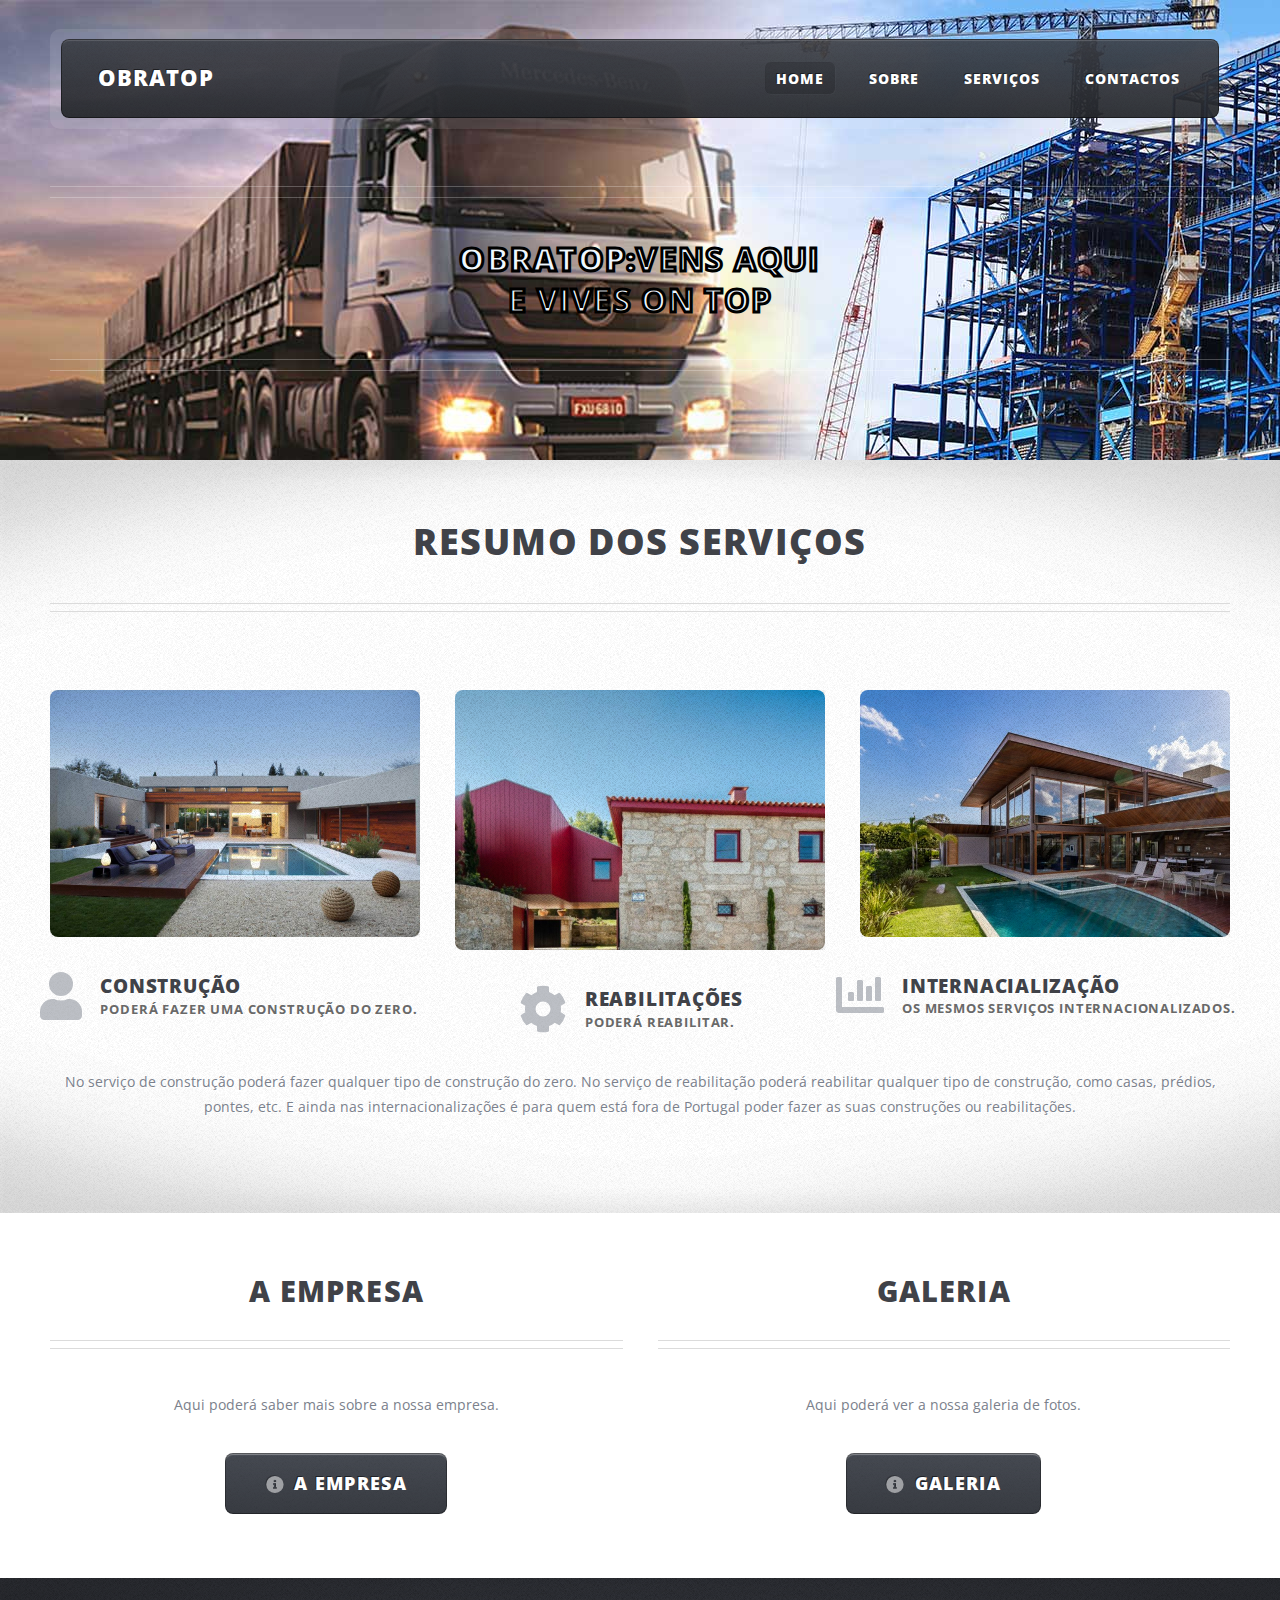
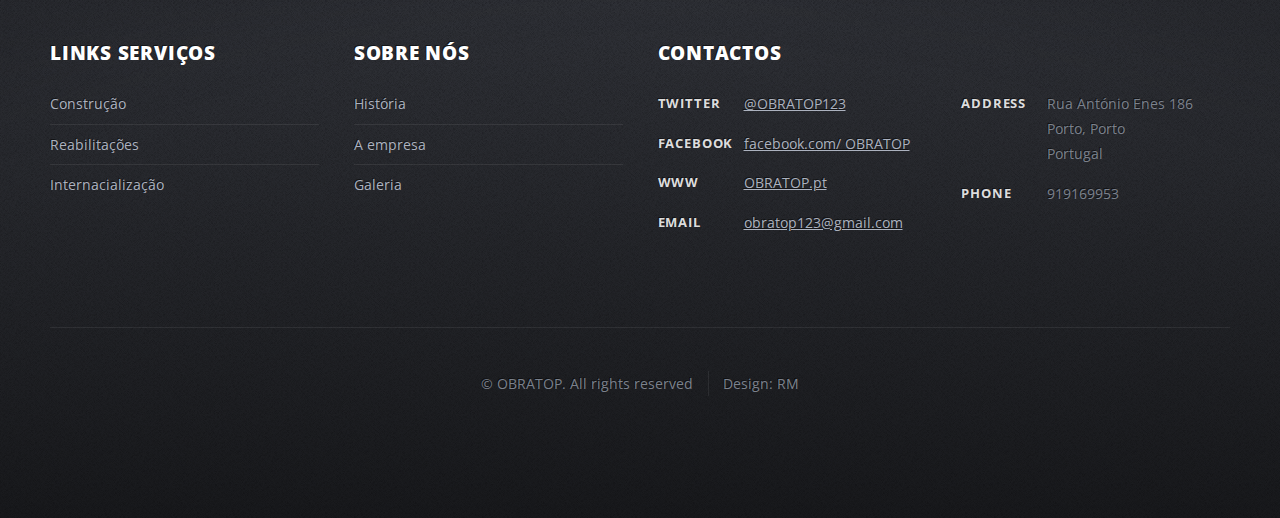
==== index.html @ 923f9f4b "1" ====
<!DOCTYPE HTML>
<html>
	<head>
		<title>OBRATOP</title>
		<meta charset="utf-8" />
		<meta name="viewport" content="width=device-width, initial-scale=1, user-scalable=no" />

		<meta name="description" content="Site OBRATOP, empresa de construção">
		<meta name="keywords" content="construção, reabilitação, internacionalização, Porto, Portugal">
		<meta name="robots" content="index,follow">
		<meta http-equiv="content-language" content="pt">
		<meta name="author" content="RM & Bruno Almeida">
		<meta http-equiv="Reply-to" content="brunoalmeida25399@gmail.com" />




		<link rel="stylesheet" href="assets/css/main.css" />
	</head>
	<body class="homepage is-preload">
		<div id="page-wrapper">
			
			<!-- Header -->
				<div id="header-wrapper">
					<div class="container">

						<!-- Header -->
							<header id="header">
								<div class="inner">

									<!-- Logo -->
										<h1><a href="index.html" id="logo">OBRATOP</a></h1>

									<!-- Nav -->
										<nav id="nav">
											<ul>
												<li class="current_page_item"><a href="index.html">Home</a></li>
												<li>
													<a href="empresa.html">Sobre</a>
													<ul>
														<li><a href="empresa.html">A empresa</a></li>
														<li><a href="historia.html">História</a></li>
														<li><a href="galeria.html">Galeria</a></li>
													</ul>
												</li>
												<li>
													<a href="divisoes.html">Serviços</a>
													<ul>
														<li><a href="divisoes.html">Construção</a></li>
														<li><a href="exteriores.html">Reabilitações</a></li>
														<li><a href="completos.html">Internacialização</a></li>
													</ul>
												</li>
												
												<li><a href="contactos.html">Contactos</a></li>
											</ul>
										</nav>

								</div>
							</header>

						<!-- Banner -->
							<div id="banner">
								<h2 style="color:aliceblue;  -webkit-text-stroke: 3px black"><strong>OBRATOP:</strong>Vens aqui 
								<br>e vives on TOP</h2>
							</div>
							<div id="fundo" style="z-index: -1; position: absolute; top: 0; left: 0; ">
								<img src="images/header.jpg" usemap="#map" alt="imagem ilustrativa com um camião, uma grua e um estaleiro de construção" > 
								<map name="map">
									<area target="_self" alt="Internacionalização" title="Internacionalização" href="completos.html" coords="98,451,369,495,738,488,737,37,547,-3,323,56,90,300,90,432" shape="poly">
									<area target="_self" alt="Reabilitação" title="Reabilitação" href="exteriores.html" coords="777,493,852,192,889,220,836,500" shape="poly">
									<area target="_self" alt="Construção" title="Construção" href="divisoes.html" coords="865,500,857,403,880,410,889,373,904,364,916,192,1048,115,1051,59,760,64,737,17,1233,3,1111,53,1111,107,1156,112,1161,59,1378,0,1715,2,1712,234,1918,263,1918,500" shape="poly">
								</map>
						</div>
					</div>
				</div>

			<!-- Main Wrapper -->
				<div id="main-wrapper">
					<div class="wrapper style1">
						<div class="inner">

							<!-- Feature 1 -->
								<section class="container box feature1">
									<div class="row">
										<div class="col-12">
											<header class="first major">
												<h2>Resumo dos serviços</h2>
												
											</header>
										</div>
										<div class="col-4 col-12-medium">
											<section>
												<a href="divisoes.html" class="image featured"><img src="images/pic01.jpg" alt="" /></a>
												<header class="second icon solid fa-user">
													<h3>Construção</h3>
													<p>Poderá fazer uma construção do zero.</p>
												</header>
											</section>
										</div>
										<div class="col-4 col-12-medium">
											<section>
												<a href="exteriores.html" class="image featured"><img src="images/pic02.jpg" alt="" /></a>
												<header class="second icon solid fa-cog">
													<h3>Reabilitações</h3>
													<p>Poderá reabilitar.</p>
												</header>
											</section>
										</div>
										<div class="col-4 col-12-medium">
											<section>
												<a href="completos.html" class="image featured"><img src="images/pic03.jpg" alt="" /></a>
												<header class="second icon solid fa-chart-bar">
													<h3>Internacialização</h3>
													<p>Os mesmos serviços internacionalizados.</p>
												</header>
											</section>
										</div>
										<div class="col-12">
											<p>No serviço de construção poderá fazer qualquer tipo de construção do zero. No serviço de reabilitação poderá reabilitar qualquer tipo de construção, como casas, prédios, pontes, etc. E ainda nas internacionalizações é para quem está fora de Portugal poder fazer as suas construções ou reabilitações.</p>
										</div>
									</div>
								</section>

						</div>
					</div>
					<div class="wrapper style2">
						<div class="inner">

							<!-- Feature 2 -->
								<section class="container box feature2">
									<div class="row">
										<div class="col-6 col-12-medium">
											<section>
												<header class="major">
													<h2>A Empresa</h2>
													
												</header>
												<p>Aqui poderá saber mais sobre a nossa empresa.</p>
												<footer>
													<a href="empresa.html" class="button medium alt icon solid fa-info-circle">A Empresa</a>
												</footer>
											</section>
										</div>
										<div class="col-6 col-12-medium">
											<section>
												<header class="major">
													<h2>Galeria</h2>
													
												</header>
												<p>Aqui poderá ver a nossa galeria de fotos.</p>
												<footer>
													<a href="galeria.html" class="button medium alt icon solid fa-info-circle">Galeria</a>
												</footer>
											</section>
										</div>
									</div>
								</section>

							</div>
					</div>
					
				</div>

			<!-- Footer Wrapper -->
				<div id="footer-wrapper">
					<footer id="footer" class="container">
						<div class="row">
							<div class="col-3 col-6-medium col-12-small">

								<!-- Links -->
									<section>
										<h2>Links Serviços</h2>
										<ul class="divided">
											<li><a href="divisoes.html">Construção</a></li>
											<li><a href="exteriores.html">Reabilitações</a></li>
                                            <li><a href="completos.html">Internacialização</a></li>
											
										</ul>
									</section>

							</div>
							<div class="col-3 col-6-medium col-12-small">

								<!-- Links -->
									<section>
										<h2>Sobre nós</h2>
										<ul class="divided">
											<li><a href="historia.html">História</a></li>
											<li><a href="empresa.html">A empresa</a></li>
                                            <li><a href="galeria.html">Galeria</a></li>
                                        </ul>
									</section>

								<!-- Links -->
									

							</div>
							<div class="col-6 col-12-medium imp-medium">

								<!-- About -->
									

								<!-- Contact -->
									<section>
										<h2>Contactos</h2>
										<div>
											<div class="row">
												<div class="col-6 col-12-small">
													<dl class="contact">
														<dt>Twitter</dt>
														<dd><a href="#">@OBRATOP123</a></dd>
														<dt>Facebook</dt>
														<dd><a href="#">facebook.com/ OBRATOP</a></dd>
														<dt>WWW</dt>
														<dd><a href="#">OBRATOP.pt</a></dd>
														<dt>Email</dt>
														<dd><a href="#">obratop123@gmail.com</a></dd>
													</dl>
												</div>
												<div class="col-6 col-12-small">
													<dl class="contact">
														<dt>Address</dt>
														<dd>
															Rua António Enes 186<br />
															Porto, Porto<br />
															Portugal
														</dd>
														<dt>Phone</dt>
														<dd>919169953</dd>
													</dl>
												</div>
											</div>
										</div>
									</section>

							</div>
							<div class="col-12">
								<div id="copyright">
									<ul class="menu">
										<li>&copy; OBRATOP. All rights reserved</li><li>Design: RM</li>
									</ul>
								</div>
							</div>
						</div>
					</footer>
				</div>

		</div>

		<!-- Scripts -->
			<script src="assets/js/jquery.min.js"></script>
			<script src="assets/js/jquery.dropotron.min.js"></script>
			<script src="assets/js/browser.min.js"></script>
			<script src="assets/js/breakpoints.min.js"></script>
			<script src="assets/js/util.js"></script>
			<script src="assets/js/main.js"></script>

	</body>
</html>
---- assets/css/main.css ----
@import url("https://fonts.googleapis.com/css?family=Open+Sans:400,400italic,700,800");
@import url("fontawesome-all.min.css");

html, body, div, span, applet, object,
iframe, h1, h2, h3, h4, h5, h6, p, blockquote,
pre, a, abbr, acronym, address, big, cite,
code, del, dfn, em, img, ins, kbd, q, s, samp,
small, strike, strong, sub, sup, tt, var, b,
u, i, center, dl, dt, dd, ol, ul, li, fieldset,
form, label, legend, table, caption, tbody,
tfoot, thead, tr, th, td, article, aside,
canvas, details, embed, figure, figcaption,
footer, header, hgroup, menu, nav, output, ruby,
section, summary, time, mark, audio, video {
	margin: 0;
	padding: 0;
	border: 0;
	font-size: 100%;
	font: inherit;
	vertical-align: baseline;}

article, aside, details, figcaption, figure,
footer, header, hgroup, menu, nav, section {
	display: block;}

	.tg  {border-collapse:collapse;border-spacing:0;}
	.tg td{border-color:black;border-style:solid;border-width:1px;font-family:Arial, sans-serif;font-size:14px;
	  overflow:hidden;padding:10px 5px;word-break:normal;}
	.tg th{border-color:black;border-style:solid;border-width:1px;font-family:Arial, sans-serif;font-size:14px;
	  font-weight:normal;overflow:hidden;padding:10px 5px;word-break:normal;}
	.tg .tg-i3uw{background-color:#010066;border-color:inherit;color:#ffffff;text-align:center;vertical-align:top}
	.tg .tg-705h{background-color:#340096;border-color:inherit;color:#ffffff;text-align:center;vertical-align:top}
	.tg .tg-usjd{background-color:#3531ff;border-color:inherit;color:#ffffff;text-align:center;vertical-align:top}
	.tg .tg-tqmk{background-color:#00d2cb;border-color:inherit;color:#ffffff;text-align:center;vertical-align:top}
	.tg .tg-ncgp{background-color:#ffffff;border-color:inherit;color:#333333;text-align:center;vertical-align:top}
body {
	line-height: 1;
}
.mensagem{
	height:30vh;
}
ol, ul {
	list-style: none;
}

blockquote, q {
	quotes: none;
}

	blockquote:before, blockquote:after, q:before, q:after {
		content: '';
		content: none;
	}

table {
	border-collapse: collapse;
	border-spacing: 0;
}

body {
	-webkit-text-size-adjust: none;
}

mark {
	background-color: transparent;
	color: inherit;
}

input::-moz-focus-inner {
	border: 0;
	padding: 0;
}

input, select, textarea {
	-moz-appearance: none;
	-webkit-appearance: none;
	-ms-appearance: none;
	appearance: none;
}

/* Basic */

	html {
		box-sizing: border-box;
	}

	*, *:before, *:after {
		box-sizing: inherit;
	}

	@-ms-viewport {
		width: device-width;
	}

	body {
		background: #303238 url("images/bg01.png");
	}

		body.is-preload * {
			-moz-transition: none !important;
			-webkit-transition: none !important;
			-ms-transition: none !important;
			transition: none !important;
			-moz-animation: none !important;
			-webkit-animation: none !important;
			-ms-animation: none !important;
			animation: none !important;
		}

	body, input, select, textarea {
		font-family: 'Open Sans', sans-serif;
		color: #7b818c;
		font-weight: 400;
		font-size: 11pt;
		line-height: 1.85em;
	}

	a {
		color: inherit;
		text-decoration: underline;
	}

		a:hover {
			text-decoration: none;
		}

	h1, h2, h3, h4, h5, h6 {
		text-transform: uppercase;
		font-weight: 800;
		letter-spacing: 0.04em;
		color: #404248;
		margin: 0 0 1em 0;
	}

	h1 a, h2 a, h3 a, h4 a, h5 a, h6 a {
		color: inherit;
		text-decoration: none;
		outline: 0;
	}

	h2 {
		font-size: 2em;
		margin: 0 0 1.5em 0;
		line-height: 1em;
	}

		h2.icon {
			line-height: 48px;
		}

			h2.icon:before {
				position: relative;
				top: 0.05em;
				margin-right: 0.5em;
				opacity: 0.25;
			}

	h3 {
		font-size: 1.35em;
		margin-top: 2em;
	}

	b, strong {
		color: #404248;
		font-weight: 700;
	}

	i, em {
		font-style: italic;
	}

	br.clear {
		clear: both;
	}

	sub {
		position: relative;
		top: 0.5em;
		font-size: 0.8em;
	}

	sup {
		position: relative;
		top: -0.5em;
		font-size: 0.8em;
	}

	hr {
		border: 0;
		border-top: solid 1px #ddd;
	}

	blockquote {
		border-left: solid 0.5em #ddd;
		padding: 1em 0 1em 2em;
		font-style: italic;
	}

	p, ul, ol, dl, table {
		margin-bottom: 2em;
	}

	.date {
		display: block;
		text-transform: uppercase;
		font-weight: 700;
		letter-spacing: 0.065em;
		font-size: 0.9em;
		color: #696969;
		margin: 0 0 0.25em 0;
	}

/* Container */

	.container {
		margin: 0 auto;
		max-width: calc(100% - 100px);
		width: 1200px;
	}

		@media screen and (max-width: 1280px) {

			.container {
				width: 100%;
			}

		}

		@media screen and (max-width: 980px) {

			.container {
				width: 100%;
			}

		}

		@media screen and (max-width: 736px) {

			.container {
				width: 100%;
				max-width: 100%;
			}

		}

/* Row */

	.row {
		display: flex;
		flex-wrap: wrap;
		box-sizing: border-box;
		align-items: stretch;
	}

		.row > * {
			box-sizing: border-box;
		}

		.row.gtr-uniform > * > :last-child {
			margin-bottom: 0;
		}

		.row.aln-left {
			justify-content: flex-start;
		}

		.row.aln-center {
			justify-content: center;
		}

		.row.aln-right {
			justify-content: flex-end;
		}

		.row.aln-top {
			align-items: flex-start;
		}

		.row.aln-middle {
			align-items: center;
		}

		.row.aln-bottom {
			align-items: flex-end;
		}

		.row > .imp {
			order: -1;
		}

		.row > .col-1 {
			width: 8.33333%;
		}

		.row > .off-1 {
			margin-left: 8.33333%;
		}

		.row > .col-2 {
			width: 16.66667%;
		}

		.row > .off-2 {
			margin-left: 16.66667%;
		}

		.row > .col-3 {
			width: 25%;
		}

		.row > .off-3 {
			margin-left: 25%;
		}

		.row > .col-4 {
			width: 33.33333%;
		}

		.row > .off-4 {
			margin-left: 33.33333%;
		}

		.row > .col-5 {
			width: 41.66667%;
		}

		.row > .off-5 {
			margin-left: 41.66667%;
		}

		.row > .col-6 {
			width: 50%;
		}

		.row > .off-6 {
			margin-left: 50%;
		}

		.row > .col-7 {
			width: 58.33333%;
		}

		.row > .off-7 {
			margin-left: 58.33333%;
		}

		.row > .col-8 {
			width: 66.66667%;
		}

		.row > .off-8 {
			margin-left: 66.66667%;
		}

		.row > .col-9 {
			width: 75%;
		}

		.row > .off-9 {
			margin-left: 75%;
		}

		.row > .col-10 {
			width: 83.33333%;
		}

		.row > .off-10 {
			margin-left: 83.33333%;
		}

		.row > .col-11 {
			width: 91.66667%;
		}

		.row > .off-11 {
			margin-left: 91.66667%;
		}

		.row > .col-12 {
			width: 100%;
		}

		.row > .off-12 {
			margin-left: 100%;
		}

		.row.gtr-0 {
			margin-top: 0px;
			margin-left: 0px;
		}

			.row.gtr-0 > * {
				padding: 0px 0 0 0px;
			}

			.row.gtr-0.gtr-uniform {
				margin-top: 0px;
			}

				.row.gtr-0.gtr-uniform > * {
					padding-top: 0px;
				}

		.row.gtr-25 {
			margin-top: -12.5px;
			margin-left: -12.5px;
		}

			.row.gtr-25 > * {
				padding: 12.5px 0 0 12.5px;
			}

			.row.gtr-25.gtr-uniform {
				margin-top: -12.5px;
			}

				.row.gtr-25.gtr-uniform > * {
					padding-top: 12.5px;
				}

		.row.gtr-50 {
			margin-top: -25px;
			margin-left: -25px;
		}

			.row.gtr-50 > * {
				padding: 25px 0 0 25px;
			}

			.row.gtr-50.gtr-uniform {
				margin-top: -25px;
			}

				.row.gtr-50.gtr-uniform > * {
					padding-top: 25px;
				}

		.row {
			margin-top: -50px;
			margin-left: -50px;
		}

			.row > * {
				padding: 50px 0 0 50px;
			}

			.row.gtr-uniform {
				margin-top: -50px;
			}

				.row.gtr-uniform > * {
					padding-top: 50px;
				}

		.row.gtr-150 {
			margin-top: -75px;
			margin-left: -75px;
		}

			.row.gtr-150 > * {
				padding: 75px 0 0 75px;
			}

			.row.gtr-150.gtr-uniform {
				margin-top: -75px;
			}

				.row.gtr-150.gtr-uniform > * {
					padding-top: 75px;
				}

		.row.gtr-200 {
			margin-top: -100px;
			margin-left: -100px;
		}

			.row.gtr-200 > * {
				padding: 100px 0 0 100px;
			}

			.row.gtr-200.gtr-uniform {
				margin-top: -100px;
			}

				.row.gtr-200.gtr-uniform > * {
					padding-top: 100px;
				}

		@media screen and (max-width: 1280px) {

			.row {
				display: flex;
				flex-wrap: wrap;
				box-sizing: border-box;
				align-items: stretch;
			}

				.row > * {
					box-sizing: border-box;
				}

				.row.gtr-uniform > * > :last-child {
					margin-bottom: 0;
				}

				.row.aln-left {
					justify-content: flex-start;
				}

				.row.aln-center {
					justify-content: center;
				}

				.row.aln-right {
					justify-content: flex-end;
				}

				.row.aln-top {
					align-items: flex-start;
				}

				.row.aln-middle {
					align-items: center;
				}

				.row.aln-bottom {
					align-items: flex-end;
				}

				.row > .imp-large {
					order: -1;
				}

				.row > .col-1-large {
					width: 8.33333%;
				}

				.row > .off-1-large {
					margin-left: 8.33333%;
				}

				.row > .col-2-large {
					width: 16.66667%;
				}

				.row > .off-2-large {
					margin-left: 16.66667%;
				}

				.row > .col-3-large {
					width: 25%;
				}

				.row > .off-3-large {
					margin-left: 25%;
				}

				.row > .col-4-large {
					width: 33.33333%;
				}

				.row > .off-4-large {
					margin-left: 33.33333%;
				}

				.row > .col-5-large {
					width: 41.66667%;
				}

				.row > .off-5-large {
					margin-left: 41.66667%;
				}

				.row > .col-6-large {
					width: 50%;
				}

				.row > .off-6-large {
					margin-left: 50%;
				}

				.row > .col-7-large {
					width: 58.33333%;
				}

				.row > .off-7-large {
					margin-left: 58.33333%;
				}

				.row > .col-8-large {
					width: 66.66667%;
				}

				.row > .off-8-large {
					margin-left: 66.66667%;
				}

				.row > .col-9-large {
					width: 75%;
				}

				.row > .off-9-large {
					margin-left: 75%;
				}

				.row > .col-10-large {
					width: 83.33333%;
				}

				.row > .off-10-large {
					margin-left: 83.33333%;
				}

				.row > .col-11-large {
					width: 91.66667%;
				}

				.row > .off-11-large {
					margin-left: 91.66667%;
				}

				.row > .col-12-large {
					width: 100%;
				}

				.row > .off-12-large {
					margin-left: 100%;
				}

				.row.gtr-0 {
					margin-top: 0px;
					margin-left: 0px;
				}

					.row.gtr-0 > * {
						padding: 0px 0 0 0px;
					}

					.row.gtr-0.gtr-uniform {
						margin-top: 0px;
					}

						.row.gtr-0.gtr-uniform > * {
							padding-top: 0px;
						}

				.row.gtr-25 {
					margin-top: -8.75px;
					margin-left: -8.75px;
				}

					.row.gtr-25 > * {
						padding: 8.75px 0 0 8.75px;
					}

					.row.gtr-25.gtr-uniform {
						margin-top: -8.75px;
					}

						.row.gtr-25.gtr-uniform > * {
							padding-top: 8.75px;
						}

				.row.gtr-50 {
					margin-top: -17.5px;
					margin-left: -17.5px;
				}

					.row.gtr-50 > * {
						padding: 17.5px 0 0 17.5px;
					}

					.row.gtr-50.gtr-uniform {
						margin-top: -17.5px;
					}

						.row.gtr-50.gtr-uniform > * {
							padding-top: 17.5px;
						}

				.row {
					margin-top: -35px;
					margin-left: -35px;
				}

					.row > * {
						padding: 35px 0 0 35px;
					}

					.row.gtr-uniform {
						margin-top: -35px;
					}

						.row.gtr-uniform > * {
							padding-top: 35px;
						}

				.row.gtr-150 {
					margin-top: -52.5px;
					margin-left: -52.5px;
				}

					.row.gtr-150 > * {
						padding: 52.5px 0 0 52.5px;
					}

					.row.gtr-150.gtr-uniform {
						margin-top: -52.5px;
					}

						.row.gtr-150.gtr-uniform > * {
							padding-top: 52.5px;
						}

				.row.gtr-200 {
					margin-top: -70px;
					margin-left: -70px;
				}

					.row.gtr-200 > * {
						padding: 70px 0 0 70px;
					}

					.row.gtr-200.gtr-uniform {
						margin-top: -70px;
					}

						.row.gtr-200.gtr-uniform > * {
							padding-top: 70px;
						}

		}

		@media screen and (max-width: 980px) {

			.row {
				display: flex;
				flex-wrap: wrap;
				box-sizing: border-box;
				align-items: stretch;
			}

				.row > * {
					box-sizing: border-box;
				}

				.row.gtr-uniform > * > :last-child {
					margin-bottom: 0;
				}

				.row.aln-left {
					justify-content: flex-start;
				}

				.row.aln-center {
					justify-content: center;
				}

				.row.aln-right {
					justify-content: flex-end;
				}

				.row.aln-top {
					align-items: flex-start;
				}

				.row.aln-middle {
					align-items: center;
				}

				.row.aln-bottom {
					align-items: flex-end;
				}

				.row > .imp-medium {
					order: -1;
				}

				.row > .col-1-medium {
					width: 8.33333%;
				}

				.row > .off-1-medium {
					margin-left: 8.33333%;
				}

				.row > .col-2-medium {
					width: 16.66667%;
				}

				.row > .off-2-medium {
					margin-left: 16.66667%;
				}

				.row > .col-3-medium {
					width: 25%;
				}

				.row > .off-3-medium {
					margin-left: 25%;
				}

				.row > .col-4-medium {
					width: 33.33333%;
				}

				.row > .off-4-medium {
					margin-left: 33.33333%;
				}

				.row > .col-5-medium {
					width: 41.66667%;
				}

				.row > .off-5-medium {
					margin-left: 41.66667%;
				}

				.row > .col-6-medium {
					width: 50%;
				}

				.row > .off-6-medium {
					margin-left: 50%;
				}

				.row > .col-7-medium {
					width: 58.33333%;
				}

				.row > .off-7-medium {
					margin-left: 58.33333%;
				}

				.row > .col-8-medium {
					width: 66.66667%;
				}

				.row > .off-8-medium {
					margin-left: 66.66667%;
				}

				.row > .col-9-medium {
					width: 75%;
				}

				.row > .off-9-medium {
					margin-left: 75%;
				}

				.row > .col-10-medium {
					width: 83.33333%;
				}

				.row > .off-10-medium {
					margin-left: 83.33333%;
				}

				.row > .col-11-medium {
					width: 91.66667%;
				}

				.row > .off-11-medium {
					margin-left: 91.66667%;
				}

				.row > .col-12-medium {
					width: 100%;
				}

				.row > .off-12-medium {
					margin-left: 100%;
				}

				.row.gtr-0 {
					margin-top: 0px;
					margin-left: 0px;
				}

					.row.gtr-0 > * {
						padding: 0px 0 0 0px;
					}

					.row.gtr-0.gtr-uniform {
						margin-top: 0px;
					}

						.row.gtr-0.gtr-uniform > * {
							padding-top: 0px;
						}

				.row.gtr-25 {
					margin-top: -12.5px;
					margin-left: -12.5px;
				}

					.row.gtr-25 > * {
						padding: 12.5px 0 0 12.5px;
					}

					.row.gtr-25.gtr-uniform {
						margin-top: -12.5px;
					}

						.row.gtr-25.gtr-uniform > * {
							padding-top: 12.5px;
						}

				.row.gtr-50 {
					margin-top: -25px;
					margin-left: -25px;
				}

					.row.gtr-50 > * {
						padding: 25px 0 0 25px;
					}

					.row.gtr-50.gtr-uniform {
						margin-top: -25px;
					}

						.row.gtr-50.gtr-uniform > * {
							padding-top: 25px;
						}

				.row {
					margin-top: -50px;
					margin-left: -50px;
				}

					.row > * {
						padding: 50px 0 0 50px;
					}

					.row.gtr-uniform {
						margin-top: -50px;
					}

						.row.gtr-uniform > * {
							padding-top: 50px;
						}

				.row.gtr-150 {
					margin-top: -75px;
					margin-left: -75px;
				}

					.row.gtr-150 > * {
						padding: 75px 0 0 75px;
					}

					.row.gtr-150.gtr-uniform {
						margin-top: -75px;
					}

						.row.gtr-150.gtr-uniform > * {
							padding-top: 75px;
						}

				.row.gtr-200 {
					margin-top: -100px;
					margin-left: -100px;
				}

					.row.gtr-200 > * {
						padding: 100px 0 0 100px;
					}

					.row.gtr-200.gtr-uniform {
						margin-top: -100px;
					}

						.row.gtr-200.gtr-uniform > * {
							padding-top: 100px;
						}

		}

		@media screen and (max-width: 736px) {

			.row {
				display: flex;
				flex-wrap: wrap;
				box-sizing: border-box;
				align-items: stretch;
			}

				.row > * {
					box-sizing: border-box;
				}

				.row.gtr-uniform > * > :last-child {
					margin-bottom: 0;
				}

				.row.aln-left {
					justify-content: flex-start;
				}

				.row.aln-center {
					justify-content: center;
				}

				.row.aln-right {
					justify-content: flex-end;
				}

				.row.aln-top {
					align-items: flex-start;
				}

				.row.aln-middle {
					align-items: center;
				}

				.row.aln-bottom {
					align-items: flex-end;
				}

				.row > .imp-small {
					order: -1;
				}

				.row > .col-1-small {
					width: 8.33333%;
				}

				.row > .off-1-small {
					margin-left: 8.33333%;
				}

				.row > .col-2-small {
					width: 16.66667%;
				}

				.row > .off-2-small {
					margin-left: 16.66667%;
				}

				.row > .col-3-small {
					width: 25%;
				}

				.row > .off-3-small {
					margin-left: 25%;
				}

				.row > .col-4-small {
					width: 33.33333%;
				}

				.row > .off-4-small {
					margin-left: 33.33333%;
				}

				.row > .col-5-small {
					width: 41.66667%;
				}

				.row > .off-5-small {
					margin-left: 41.66667%;
				}

				.row > .col-6-small {
					width: 50%;
				}

				.row > .off-6-small {
					margin-left: 50%;
				}

				.row > .col-7-small {
					width: 58.33333%;
				}

				.row > .off-7-small {
					margin-left: 58.33333%;
				}

				.row > .col-8-small {
					width: 66.66667%;
				}

				.row > .off-8-small {
					margin-left: 66.66667%;
				}

				.row > .col-9-small {
					width: 75%;
				}

				.row > .off-9-small {
					margin-left: 75%;
				}

				.row > .col-10-small {
					width: 83.33333%;
				}

				.row > .off-10-small {
					margin-left: 83.33333%;
				}

				.row > .col-11-small {
					width: 91.66667%;
				}

				.row > .off-11-small {
					margin-left: 91.66667%;
				}

				.row > .col-12-small {
					width: 100%;
				}

				.row > .off-12-small {
					margin-left: 100%;
				}

				.row.gtr-0 {
					margin-top: 0px;
					margin-left: 0px;
				}

					.row.gtr-0 > * {
						padding: 0px 0 0 0px;
					}

					.row.gtr-0.gtr-uniform {
						margin-top: 0px;
					}

						.row.gtr-0.gtr-uniform > * {
							padding-top: 0px;
						}

				.row.gtr-25 {
					margin-top: -2.5px;
					margin-left: -2.5px;
				}

					.row.gtr-25 > * {
						padding: 2.5px 0 0 2.5px;
					}

					.row.gtr-25.gtr-uniform {
						margin-top: -2.5px;
					}

						.row.gtr-25.gtr-uniform > * {
							padding-top: 2.5px;
						}

				.row.gtr-50 {
					margin-top: -5px;
					margin-left: -5px;
				}

					.row.gtr-50 > * {
						padding: 5px 0 0 5px;
					}

					.row.gtr-50.gtr-uniform {
						margin-top: -5px;
					}

						.row.gtr-50.gtr-uniform > * {
							padding-top: 5px;
						}

				.row {
					margin-top: -10px;
					margin-left: -10px;
				}

					.row > * {
						padding: 10px 0 0 10px;
					}

					.row.gtr-uniform {
						margin-top: -10px;
					}

						.row.gtr-uniform > * {
							padding-top: 10px;
						}

				.row.gtr-150 {
					margin-top: -15px;
					margin-left: -15px;
				}

					.row.gtr-150 > * {
						padding: 15px 0 0 15px;
					}

					.row.gtr-150.gtr-uniform {
						margin-top: -15px;
					}

						.row.gtr-150.gtr-uniform > * {
							padding-top: 15px;
						}

				.row.gtr-200 {
					margin-top: -20px;
					margin-left: -20px;
				}

					.row.gtr-200 > * {
						padding: 20px 0 0 20px;
					}

					.row.gtr-200.gtr-uniform {
						margin-top: -20px;
					}

						.row.gtr-200.gtr-uniform > * {
							padding-top: 20px;
						}

		}

/* Section/Article */

	section, article {
		margin-bottom: 5em;
	}

	section > :last-child,
	article > :last-child,
	section:last-child,
	article:last-child {
		margin-bottom: 0;
	}

	header {
		margin: 0 0 2em 0;
	}

		header h2, header h3 {
			margin: 0 0 0.25em 0;
		}

		header p {
			display: block;
			text-transform: uppercase;
			font-weight: 700;
			letter-spacing: 0.065em;
			font-size: 0.9em;
			color: #696969;
			margin: 0;
		}

			header p strong {
				color: #404248;
				font-weight: 800;
			}

	footer {
		margin: 2.5em 0 0 0;
	}

	header.major {
		border-bottom: solid 1px #dbdbdb;
		margin: 0 0 3em 0;
	}

		header.major:after {
			content: '';
			display: block;
			border-top: solid 1px #dbdbdb;
			height: 8px;
		}

		header.major h2, header.major h3 {
			margin: 0 0 1.2em 0;
		}

		header.major p {
			margin: 0 0 1.5em 0;
			position: relative;
			top: -1em;
		}

/* Forms */

	form label {
		display: block;
		text-transform: uppercase;
		font-weight: 800;
		letter-spacing: 0.04em;
		color: #404248;
		margin: 0 0 1em 0;
		font-size: 0.8em;
	}

	form input[type="text"],
	form input[type="email"],
	form input[type="password"],
	form select,
	form textarea {
		-webkit-appearance: none;
		display: block;
		width: 100%;
		border-radius: 8px;
		border: solid 1px #eee;
	}

	form input[type="text"]:focus,
	form input[type="email"]:focus,
	form input[type="password"]:focus,
	form select:focus,
	form textarea:focus {
		box-shadow: 0 0 2px 1px #4091bf;
	}

	form input[type="text"],
	form input[type="email"],
	form input[type="password"] {
		line-height: 3em;
		padding: 0 1em;
	}

	form select {
		line-height: 3em;
		padding: 0 1em;
	}

	form textarea {
		min-height: 9em;
		padding: 1em;
	}

	form ::-webkit-input-placeholder,
	form :-moz-placeholder,
	form ::-moz-placeholder,
	form :-ms-input-placeholder {
		color: #555 !important;
	}

	form ::-moz-focus-inner {
		border: 0;
	}

/* Tables */

	table {
		width: 100%;
	}

		table.default {
			width: 100%;
		}

			table.default tr {
				border-top: solid 1px #eee;
			}

				table.default tr:first-child {
					border-top: 0;
				}

			table.default td {
				padding: 0.5em 1em 0.5em 1em;
			}

			table.default th {
				text-align: left;
				padding: 0.5em 1em 0.5em 1em;
				text-transform: uppercase;
				font-weight: 800;
				letter-spacing: 0.04em;
				margin: 0 0 1em 0;
				font-size: 0.8em;
			}

			table.default thead {
				background: #404248;
				color: #fff;
			}

/* Image */

	.image {
		position: relative;
		display: inline-block;
	}

		.image img {
			display: block;
			width: 100%;
			border-radius: 8px;
		}

		.image:before {
			content: '';
			display: block;
			position: absolute;
			left: 0;
			top: 0;
			background: url("images/bg01.png");
			width: 100%;
			height: 100%;
			opacity: 0.75;
		}

		.image.fit {
			display: block;
			width: 100%;
		}

		.image.featured {
			display: block;
			width: 100%;
			margin: 0 0 2.5em 0;
		}

		.image.left {
			float: left;
			margin: 0 2em 2em 0;
		}

		.image.centered {
			display: block;
			margin: 0 0 2.5em 0;
		}

			.image.centered img {
				margin: 0 auto;
				width: auto;
			}

/* Button */

	input[type="button"],
	input[type="submit"],
	input[type="reset"],
	button,
	.button {
		background-image: -moz-linear-gradient(top, rgba(0, 0, 0, 0), rgba(0, 0, 0, 0.2)), url("images/bg02.png");
		background-image: -webkit-linear-gradient(top, rgba(0, 0, 0, 0), rgba(0, 0, 0, 0.2)), url("images/bg02.png");
		background-image: -ms-linear-gradient(top, rgba(0, 0, 0, 0), rgba(0, 0, 0, 0.2)), url("images/bg02.png");
		background-image: linear-gradient(top, rgba(0, 0, 0, 0), rgba(0, 0, 0, 0.2)), url("images/bg02.png");
		-moz-transition: background-color 0.2s ease-in-out;
		-webkit-transition: background-color 0.2s ease-in-out;
		-ms-transition: background-color 0.2s ease-in-out;
		transition: background-color 0.2s ease-in-out;
		-webkit-appearance: none;
		position: relative;
		display: inline-block;
		background-color: #4091bf;
		border-radius: 8px;
		box-shadow: inset 0px 0px 0px 1px rgba(0, 0, 0, 0.35), inset 0px 2px 1px 0px rgba(255, 255, 255, 0.35);
		text-shadow: -1px -1px 0 rgba(0, 0, 0, 0.5);
		color: #fff !important;
		text-decoration: none;
		text-transform: uppercase;
		font-weight: 800;
		font-size: 0.95em;
		letter-spacing: 0.075em;
		padding: 1em 2em;
		outline: 0;
		border: 0;
		white-space: nowrap;
		cursor: pointer;
	}

		input[type="button"].icon:before,
		input[type="submit"].icon:before,
		input[type="reset"].icon:before,
		button.icon:before,
		.button.icon:before {
			opacity: 0.5;
			margin-right: 0.5em;
			position: relative;
			top: 0.05em;
		}

		input[type="button"]:hover,
		input[type="submit"]:hover,
		input[type="reset"]:hover,
		button:hover,
		.button:hover {
			background-color: #50a1cf;
		}

		input[type="button"]:active,
		input[type="submit"]:active,
		input[type="reset"]:active,
		button:active,
		.button:active {
			background-color: #3081af;
		}

		input[type="button"].medium,
		input[type="submit"].medium,
		input[type="reset"].medium,
		button.medium,
		.button.medium {
			font-size: 1.25em;
			padding: 1em 2.25em;
		}

		input[type="button"].large,
		input[type="submit"].large,
		input[type="reset"].large,
		button.large,
		.button.large {
			font-size: 1.5em;
			padding: 1em 2.25em;
		}

		input[type="button"].alt,
		input[type="submit"].alt,
		input[type="reset"].alt,
		button.alt,
		.button.alt {
			background-color: #464a52;
		}

			input[type="button"].alt:hover,
			input[type="submit"].alt:hover,
			input[type="reset"].alt:hover,
			button.alt:hover,
			.button.alt:hover {
				background-color: #565a62;
			}

			input[type="button"].alt:active,
			input[type="submit"].alt:active,
			input[type="reset"].alt:active,
			button.alt:active,
			.button.alt:active {
				background-color: #363a42;
			}

/* List */

	dl.contact dt {
		display: block;
		text-transform: uppercase;
		font-weight: 700;
		letter-spacing: 0.065em;
		font-size: 0.9em;
		color: #696969;
		float: left;
		width: 6em;
	}

	dl.contact dd {
		margin: 0 0 1em 6em;
	}

	ul.default {
		list-style: disc;
		padding-left: 1em;
	}

		ul.default li {
			padding-left: 0.5em;
		}

	ul.actions li {
		display: inline-block;
		padding: 0 0 0 0.25em;
		margin: 0 0 0 0.25em;
	}

		ul.actions li:first-child {
			margin-left: 0;
			padding-left: 0;
		}

	ul.menu li {
		border-left: solid 1px #eee;
		display: inline-block;
		padding: 0 0 0 1em;
		margin: 0 0 0 1em;
	}

		ul.menu li:first-child {
			border-left: 0;
			margin-left: 0;
			padding-left: 0;
		}

	ul.divided li {
		border-top: solid 1px #eee;
		padding: 0.5em 0 0 0;
		margin: 0.5em 0 0 0;
	}

		ul.divided li:first-child {
			border-top: 0 !important;
			padding-top: 0 !important;
			margin-top: 0 !important;
		}

	ol.default {
		list-style: decimal;
		padding-left: 1.25em;
	}

		ol.default li {
			padding-left: 0.25em;
		}

/* Box */

	.box.excerpt {
		position: relative;
		overflow: hidden;
	}

		.box.excerpt header {
			margin: 0 0 1em 0;
		}

		.box.excerpt .image, .box.excerpt p {
			margin-bottom: 0;
		}

	.box.feature1 {
		text-align: center;
	}

		.box.feature1 header {
			margin-bottom: 3em;
		}

			.box.feature1 header.first h2 {
				font-size: 2.5em;
			}

			.box.feature1 header.first p {
				font-size: 1.2em;
			}

			.box.feature1 header.second {
				position: relative;
				display: inline-block;
				text-align: left;
				margin: 0 auto;
				white-space: nowrap;
				left: 24px;
			}

				.box.feature1 header.second p {
					line-height: 1em;
				}

				.box.feature1 header.second:before {
					font-size: 48px;
					position: absolute;
					right: 100%;
					margin-right: 18px;
					opacity: 0.5;
					bottom: -4px;
				}

	.box.feature2 {
		text-align: center;
	}

	.box.article-list article {
		border-bottom: solid 1px #dbdbdb;
		margin: 0 0 2.75em 0;
		padding: 0 0 2.75em 0;
	}

		.box.article-list article:last-child {
			border-bottom: 0;
			margin-bottom: 0;
			padding-bottom: 0;
		}

/* Icons */

	.icon {
		text-decoration: none;
		text-decoration: none;
	}

		.icon:before {
			-moz-osx-font-smoothing: grayscale;
			-webkit-font-smoothing: antialiased;
			display: inline-block;
			font-style: normal;
			font-variant: normal;
			text-rendering: auto;
			line-height: 1;
			text-transform: none !important;
			font-family: 'Font Awesome 5 Free';
			font-weight: 400;
		}

		.icon.solid:before {
			font-weight: 900;
		}

		.icon.brands:before {
			font-family: 'Font Awesome 5 Brands';
		}

		.icon > .label {
			display: none;
		}

/* Nav */

	#nav {
		position: absolute;
		right: 2em;
		top: 0;
		line-height: 5.5em;
	}

		#nav > ul > li {
			float: left;
			padding: 0 0.8em 0 0.8em;
		}

			#nav > ul > li > a, #nav > ul > li > span {
				color: #fff;
				text-decoration: none;
				text-transform: uppercase;
				font-weight: 800;
				font-size: 0.95em;
				letter-spacing: 0.075em;
				padding: 0.5em 0.8em 0.5em 0.8em;
				border-radius: 6px;
				outline: 0;
			}

			#nav > ul > li.active > a,
			#nav > ul > li.current_page_item > a,
			#nav > ul > li.active > span,
			#nav > ul > li.current_page_item > span {
				background: rgba(0, 0, 0, 0.15);
				box-shadow: inset 1px 1px 0px 0px rgba(0, 0, 0, 0.025), 1px 1px 0px 0px rgba(255, 255, 255, 0.025);
			}

			#nav > ul > li:last-child {
				padding-right: 0;
			}

			#nav > ul > li > ul {
				display: none;
			}

	.dropotron {
		background-image: -moz-linear-gradient(top, rgba(0, 0, 0, 0.35), rgba(0, 0, 0, 0)), url("images/bg02.png");
		background-image: -webkit-linear-gradient(top, rgba(0, 0, 0, 0.35), rgba(0, 0, 0, 0)), url("images/bg02.png");
		background-image: -ms-linear-gradient(top, rgba(0, 0, 0, 0.35), rgba(0, 0, 0, 0)), url("images/bg02.png");
		background-image: linear-gradient(top, rgba(0, 0, 0, 0.35), rgba(0, 0, 0, 0)), url("images/bg02.png");
		position: relative;
		background-color: #3B3E45;
		background-color: rgba(59, 62, 69, 0.9);
		border-radius: 8px;
		box-shadow: inset 0px 0px 0px 1px rgba(0, 0, 0, 0.5), inset 0px 0px 0px 2px rgba(255, 255, 255, 0.075), inset 0px 2px 1px 0px rgba(255, 255, 255, 0.2), 0px 2px 14px 0px rgba(0, 0, 0, 0.4);
		text-shadow: -1px -1px 0 rgba(0, 0, 0, 0.5);
		padding: 1.5em;
		line-height: 2.5em;
		min-width: 15em;
	}

		.dropotron.level-0 {
			border-top-left-radius: 0;
			border-top-right-radius: 0;
			margin-top: -2px;
			box-shadow: inset 0px 0px 0px 1px rgba(0, 0, 0, 0.5), inset 0px 0px 0px 2px rgba(255, 255, 255, 0.075), 0px 2px 14px 0px rgba(0, 0, 0, 0.4);
		}

		.dropotron a, .dropotron span {
			color: #aaa;
			text-decoration: none;
			text-transform: uppercase;
			font-weight: 800;
			font-size: 0.8em;
			letter-spacing: 0.075em;
			outline: 0;
		}

		.dropotron li:hover > a, .dropotron li:hover > span {
			color: #fff;
		}

/* Banner */

	#banner {
		text-align: center;
		width: 940px;
		margin: 0 auto;
		overflow: hidden;
		padding: 9em 0 6em 0;
	}

		#banner h2 {
			border: solid 1px rgba(255, 255, 255, 0.25);
			border-left: 0;
			border-right: 0;
			color: #fff;
			color: rgba(255, 255, 255, 0.75);
			font-size: 2.35em;
			font-weight: 700;
			line-height: 1.3em;
			margin: 0 0 1.5em 0;
		}

			#banner h2 strong {
				font-weight: 800;
				color: inherit;
			}

			#banner h2:before {
				content: '';
				display: block;
				border-top: solid 1px;
				border-color: #888;
				border-color: rgba(255, 255, 255, 0.25);
				margin: 10px 0 1.25em 0;
			}

			#banner h2:after {
				content: '';
				display: block;
				border-bottom: solid 1px;
				border-color: #888;
				border-color: rgba(255, 255, 255, 0.25);
				margin: 1.25em 0 10px 0;
			}

		#banner p {
			text-transform: uppercase;
			color: #fff;
			color: rgba(255, 255, 255, 0.75);
			font-size: 1.5em;
			font-weight: 700;
			line-height: 1.3em;
			letter-spacing: 0.04em;
			float: left;
			text-align: right;
			width: 60%;
			line-height: 1.5em;
			margin: 0;
		}

/* Sidebar */

	#sidebar h2 {
		font-size: 1.5em;
	}

/* Wrappers */

	#header-wrapper {
		/* background: url("images/bg01.png"), url("../../images/header.jpg"); */
		
		background-position: top left, center center;
		background-size: auto, cover;
		padding: 3em 0;
	}

	#main-wrapper {
		background: #fff;
	}

	#footer-wrapper {
		background-image: -moz-linear-gradient(top, rgba(0, 0, 0, 0), rgba(0, 0, 0, 0.5)), url("images/bg03.png"), url("images/bg02.png");
		background-image: -webkit-linear-gradient(top, rgba(0, 0, 0, 0), rgba(0, 0, 0, 0.5)), url("images/bg03.png"), url("images/bg02.png");
		background-image: -ms-linear-gradient(top, rgba(0, 0, 0, 0), rgba(0, 0, 0, 0.5)), url("images/bg03.png"), url("images/bg02.png");
		background-image: linear-gradient(top, rgba(0, 0, 0, 0), rgba(0, 0, 0, 0.5)), url("images/bg03.png"), url("images/bg02.png");
		position: relative;
		background-repeat: repeat-x, no-repeat, repeat;
		background-size: 100% 100%, 100% 15em, auto auto;
		background-position: top left, top center, top left;
		padding: 7em 0 7em 0;
	}

	.wrapper {
		padding: 7em 0 7em 0;
	}

		.wrapper > .inner {
			position: relative;
			z-index: 2;
		}

		.wrapper.style1 {
			position: relative;
			text-shadow: 1px 1px 0 #fff;
			background-color: #fff;
			background-image: url("images/bg03.png"), url("images/bg04.png"), url("images/bg02.png");
			background-repeat: no-repeat, no-repeat, repeat;
			background-size: 100% 15em, 100% 15em, auto auto;
			background-position: top center, bottom center, top left;
		}

		.wrapper.style3 {
			position: relative;
			text-shadow: 1px 1px 0 #fff;
			background-color: #fff;
			background-image: url("images/bg03.png"), url("images/bg02.png");
			background-repeat: no-repeat, repeat;
			background-size: 100% 15em, auto auto;
			background-position: top center, top left;
		}

/* Header */

	#header {
		position: relative;
		border-radius: 10px;
		background: rgba(255, 255, 255, 0.1);
		padding: 0.75em;
		margin-bottom: 0;
	}

		#header .inner {
			background-image: -moz-linear-gradient(top, rgba(0, 0, 0, 0), rgba(0, 0, 0, 0.35)), url("images/bg02.png");
			background-image: -webkit-linear-gradient(top, rgba(0, 0, 0, 0), rgba(0, 0, 0, 0.35)), url("images/bg02.png");
			background-image: -ms-linear-gradient(top, rgba(0, 0, 0, 0), rgba(0, 0, 0, 0.35)), url("images/bg02.png");
			background-image: linear-gradient(top, rgba(0, 0, 0, 0), rgba(0, 0, 0, 0.35)), url("images/bg02.png");
			position: relative;
			height: 5.5em;
			background-color: #3B3E45;
			background-color: rgba(59, 62, 69, 0.9);
			border-radius: 8px;
			box-shadow: inset 0px 0px 0px 1px rgba(0, 0, 0, 0.45), inset 0px 2px 1px 0px rgba(255, 255, 255, 0.15);
			text-shadow: -1px -1px 0 rgba(0, 0, 0, 0.5);
		}

		#header h1 {
			position: absolute;
			left: 1.75em;
			top: 50%;
			margin-top: -0.65em;
			font-size: 1.5em;
			color: #fff;
		}

/* Footer */

	#footer {
		margin-bottom: 0;
		text-shadow: -1px -1px 0 rgba(0, 0, 0, 0.5);
		position: relative;
		z-index: 2;
	}

		#footer h2 {
			font-size: 1.35em;
			color: #fff;
		}

		#footer strong {
			color: #fff;
		}

		#footer a {
			color: #acb2bf;
		}

		#footer .button.alt {
			box-shadow: inset 0px 0px 0px 1px rgba(0, 0, 0, 0.75), inset 0px 2px 1px 0px rgba(255, 255, 255, 0.25);
		}

		#footer ul.divided li, #footer ul.menu li {
			border-color: #444;
			border-color: rgba(255, 255, 255, 0.075);
		}

		#footer ul.divided li a {
			text-decoration: none;
		}

		#footer ul.menu {
			margin: 0;
		}

		#footer dl.contact dt {
			color: #ddd;
		}

	#copyright {
		border-top: solid 1px;
		border-color: #444;
		border-color: rgba(255, 255, 255, 0.075);
		text-align: center;
		margin-top: 2em;
		padding: 3em 0 4em 0;
		color: inherit;
	}

		#copyright a {
			color: inherit;
		}

/* Large */

	@media screen and (max-width: 1280px) {

		/* Basic */

			body {
				line-height: 1.75em;
				font-size: 10.75pt;
			}

			input, select, textarea {
				line-height: 1.75em;
				font-size: 10.75pt;
			}

		/* Wrappers */

			#header-wrapper {
				padding: 2em 0;
			}

			body.homepage #header-wrapper {
				height: auto;
			}

			#footer-wrapper {
				padding: 4.5em 0 4.5em 0;
			}

			.wrapper {
				padding: 4.5em 0 4.5em 0;
			}

		/* Banner */

			#banner {
				width: 100%;
				padding: 4em 0 2em 0;
			}

				#banner h2 {
					font-size: 2.2em;
					line-height: 1.3em;
					margin: 0 0 1em 0;
				}

				#banner p {
					font-size: 1.25em;
					line-height: 1.75em;
					letter-spacing: 0.04em;
					float: none;
					text-align: center;
					width: 100%;
					margin: 0 0 2em 0;
				}

	}

/* Medium */

	#navPanel, #titleBar {
		display: none;
	}

	@media screen and (max-width: 980px) {

		/* Basic */

			html, body {
				overflow-x: hidden;
			}

		/* Box */

			.box.feature2 section {
				margin: 1em 0;
			}

		/* Nav */

			#page-wrapper {
				-moz-backface-visibility: hidden;
				-webkit-backface-visibility: hidden;
				-ms-backface-visibility: hidden;
				backface-visibility: hidden;
				-moz-transition: -moz-transform 0.5s ease;
				-webkit-transition: -webkit-transform 0.5s ease;
				-ms-transition: -ms-transform 0.5s ease;
				transition: transform 0.5s ease;
				padding-bottom: 1px;
			}

			#titleBar {
				-moz-backface-visibility: hidden;
				-webkit-backface-visibility: hidden;
				-ms-backface-visibility: hidden;
				backface-visibility: hidden;
				background-image: -moz-linear-gradient(top, rgba(0, 0, 0, 0), rgba(0, 0, 0, 0.35)), url("images/bg02.png");
				background-image: -webkit-linear-gradient(top, rgba(0, 0, 0, 0), rgba(0, 0, 0, 0.35)), url("images/bg02.png");
				background-image: -ms-linear-gradient(top, rgba(0, 0, 0, 0), rgba(0, 0, 0, 0.35)), url("images/bg02.png");
				background-image: linear-gradient(top, rgba(0, 0, 0, 0), rgba(0, 0, 0, 0.35)), url("images/bg02.png");
				-moz-transition: -moz-transform 0.5s ease;
				-webkit-transition: -webkit-transform 0.5s ease;
				-ms-transition: -ms-transform 0.5s ease;
				transition: transform 0.5s ease;
				background-color: rgba(59, 62, 69, 0.9);
				box-shadow: inset 0px 0px 0px 1px rgba(0, 0, 0, 0.5), inset 0px 0px 0px 2px rgba(255, 255, 255, 0.075), 0px 1px 6px 0px rgba(0, 0, 0, 0.35);
				display: block;
				height: 44px;
				left: 0;
				position: fixed;
				text-shadow: -1px -1px 0 black;
				top: 0;
				width: 100%;
				z-index: 10001;
			}

				#titleBar .title {
					display: block;
					text-transform: uppercase;
					font-weight: 800;
					letter-spacing: 0.04em;
					color: #fff;
					line-height: 44px;
					text-align: center;
				}

				#titleBar .toggle {
					text-decoration: none;
					position: absolute;
					left: 0;
					top: 0;
					width: 60px;
					height: 44px;
					opacity: 0.25;
				}

					#titleBar .toggle:before {
						-moz-osx-font-smoothing: grayscale;
						-webkit-font-smoothing: antialiased;
						display: inline-block;
						font-style: normal;
						font-variant: normal;
						text-rendering: auto;
						line-height: 1;
						text-transform: none !important;
						font-family: 'Font Awesome 5 Free';
						font-weight: 900;
					}

					#titleBar .toggle:before {
						display: inline-block;
						text-decoration: none;
						font-size: 18px;
						width: 44px;
						height: 44px;
						line-height: 44px;
						text-align: center;
						color: #fff;
						content: '\f0c9';
					}

					#titleBar .toggle:active {
						opacity: 0.5;
					}

			#navPanel {
				-moz-backface-visibility: hidden;
				-webkit-backface-visibility: hidden;
				-ms-backface-visibility: hidden;
				backface-visibility: hidden;
				background-image: -moz-linear-gradient(rgba(0, 0, 0, 0), rgba(0, 0, 0, 0.35)), url("images/bg01.png");
				background-image: -webkit-linear-gradient(rgba(0, 0, 0, 0), rgba(0, 0, 0, 0.35)), url("images/bg01.png");
				background-image: -ms-linear-gradient(rgba(0, 0, 0, 0), rgba(0, 0, 0, 0.35)), url("images/bg01.png");
				background-image: linear-gradient(rgba(0, 0, 0, 0), rgba(0, 0, 0, 0.35)), url("images/bg01.png");
				-moz-transform: translateX(-275px);
				-webkit-transform: translateX(-275px);
				-ms-transform: translateX(-275px);
				transform: translateX(-275px);
				-moz-transition: -moz-transform 0.5s ease;
				-webkit-transition: -webkit-transform 0.5s ease;
				-ms-transition: -ms-transform 0.5s ease;
				transition: transform 0.5s ease;
				background-color: #303238;
				box-shadow: inset -1px 0px 0px 0px rgba(0, 0, 0, 0.5), inset -2px 0px 0px rgba(255, 255, 255, 0.15), inset -2px 0px 10px 0px rgba(0, 0, 0, 0.35);
				display: block;
				height: 100%;
				left: 0;
				overflow-y: auto;
				position: fixed;
				top: 0;
				width: 275px;
				z-index: 10002;
			}

				#navPanel .link {
					display: block;
					color: #aaa;
					text-decoration: none;
					height: 44px;
					line-height: 44px;
					border-top: solid 1px rgba(255, 255, 255, 0.05);
					border-bottom: solid 1px rgba(0, 0, 0, 0.15);
					padding: 0 1em 0 1em;
					text-transform: uppercase;
					font-weight: 700;
					font-size: 0.95em;
					letter-spacing: 0.075em;
				}

					#navPanel .link:first-child {
						border-top: 0;
					}

					#navPanel .link:last-child {
						border-bottom: 0;
					}

				#navPanel .indent-1 {
					display: inline-block;
					width: 1em;
				}

				#navPanel .indent-2 {
					display: inline-block;
					width: 2em;
				}

				#navPanel .indent-3 {
					display: inline-block;
					width: 3em;
				}

				#navPanel .indent-4 {
					display: inline-block;
					width: 4em;
				}

				#navPanel .indent-5 {
					display: inline-block;
					width: 5em;
				}

				#navPanel .depth-0 {
					color: #fff;
				}

			body.navPanel-visible #page-wrapper {
				-moz-transform: translateX(275px);
				-webkit-transform: translateX(275px);
				-ms-transform: translateX(275px);
				transform: translateX(275px);
			}

			body.navPanel-visible #titleBar {
				-moz-transform: translateX(275px);
				-webkit-transform: translateX(275px);
				-ms-transform: translateX(275px);
				transform: translateX(275px);
			}

			body.navPanel-visible #navPanel {
				-moz-transform: translateX(0);
				-webkit-transform: translateX(0);
				-ms-transform: translateX(0);
				transform: translateX(0);
			}

		/* Header */

			#header, #nav {
				display: none;
			}

		/* Wrappers */

			#header-wrapper {
				display: none;
			}

			.homepage #header-wrapper {
				display: block;
				padding-top: 44px;
			}

			#main-wrapper {
				padding-top: 44px;
			}

			.homepage #main-wrapper {
				padding-top: 0;
			}

		/* Banner */

			#banner {
				padding: 8em 0 4em 0;
			}

				#banner br {
					display: none;
				}

		/* Sidebar */

			#sidebar {
				margin-top: 1em;
			}

	}

/* Small */

	@media screen and (max-width: 736px) {

		/* Basic */

			body, input, select, textarea {
				line-height: 1.75em;
				font-size: 10pt;
				letter-spacing: 0;
			}

			h2, h3, h4, h5, h6 {
				font-size: 13pt !important;
			}

			h2 {
				line-height: 1.5em;
			}

		/* Section/Article */

			section, article {
				margin-bottom: 3em;
			}

		/* Image */

			.image.left {
				width: 25%;
			}

		/* Button */

			.button {
				width: 100%;
				font-size: 1.1em;
				text-align: center;
				padding: 1em 0 1em 0;
				border-radius: 8px;
			}

		/* List */

			ul.menu li {
				display: block;
				border: 0 !important;
				padding: 0 !important;
				margin: 0 !important;
			}

			ul.actions li {
				display: block;
				padding: 0;
				margin: 1em 0 0 0;
			}

				ul.actions li:first-child {
					margin-top: 0;
				}

		/* Box */

			.box.excerpt .image-left {
				margin-right: 0;
			}

			.box.excerpt header {
				margin-left: 32%;
			}

			.box.excerpt p {
				clear: both;
			}

			.box.feature1 section {
				margin-bottom: 2em !important;
			}

			.box.spotlight {
				margin-top: 2em;
			}

		/* Wrappers */

			#header-wrapper {
				background-position: 35% 50%;
			}

			#footer-wrapper {
				padding: 3em 20px 3em 20px;
			}

				#footer-wrapper section, #footer-wrapper article {
					margin-bottom: 3em !important;
				}

			.wrapper {
				padding: 3em 20px 3em 20px;
			}

		/* Banner */

			#banner {
				padding: 40px 20px 40px 20px;
			}

				#banner h2 {
					font-size: 18pt !important;
				}

		/* Sidebar */

			#sidebar {
				margin-top: 2em;
			}

		/* Footer */

			#copyright {
				margin-top: 0;
				padding: 3em 0 1em 0;
			}

	}
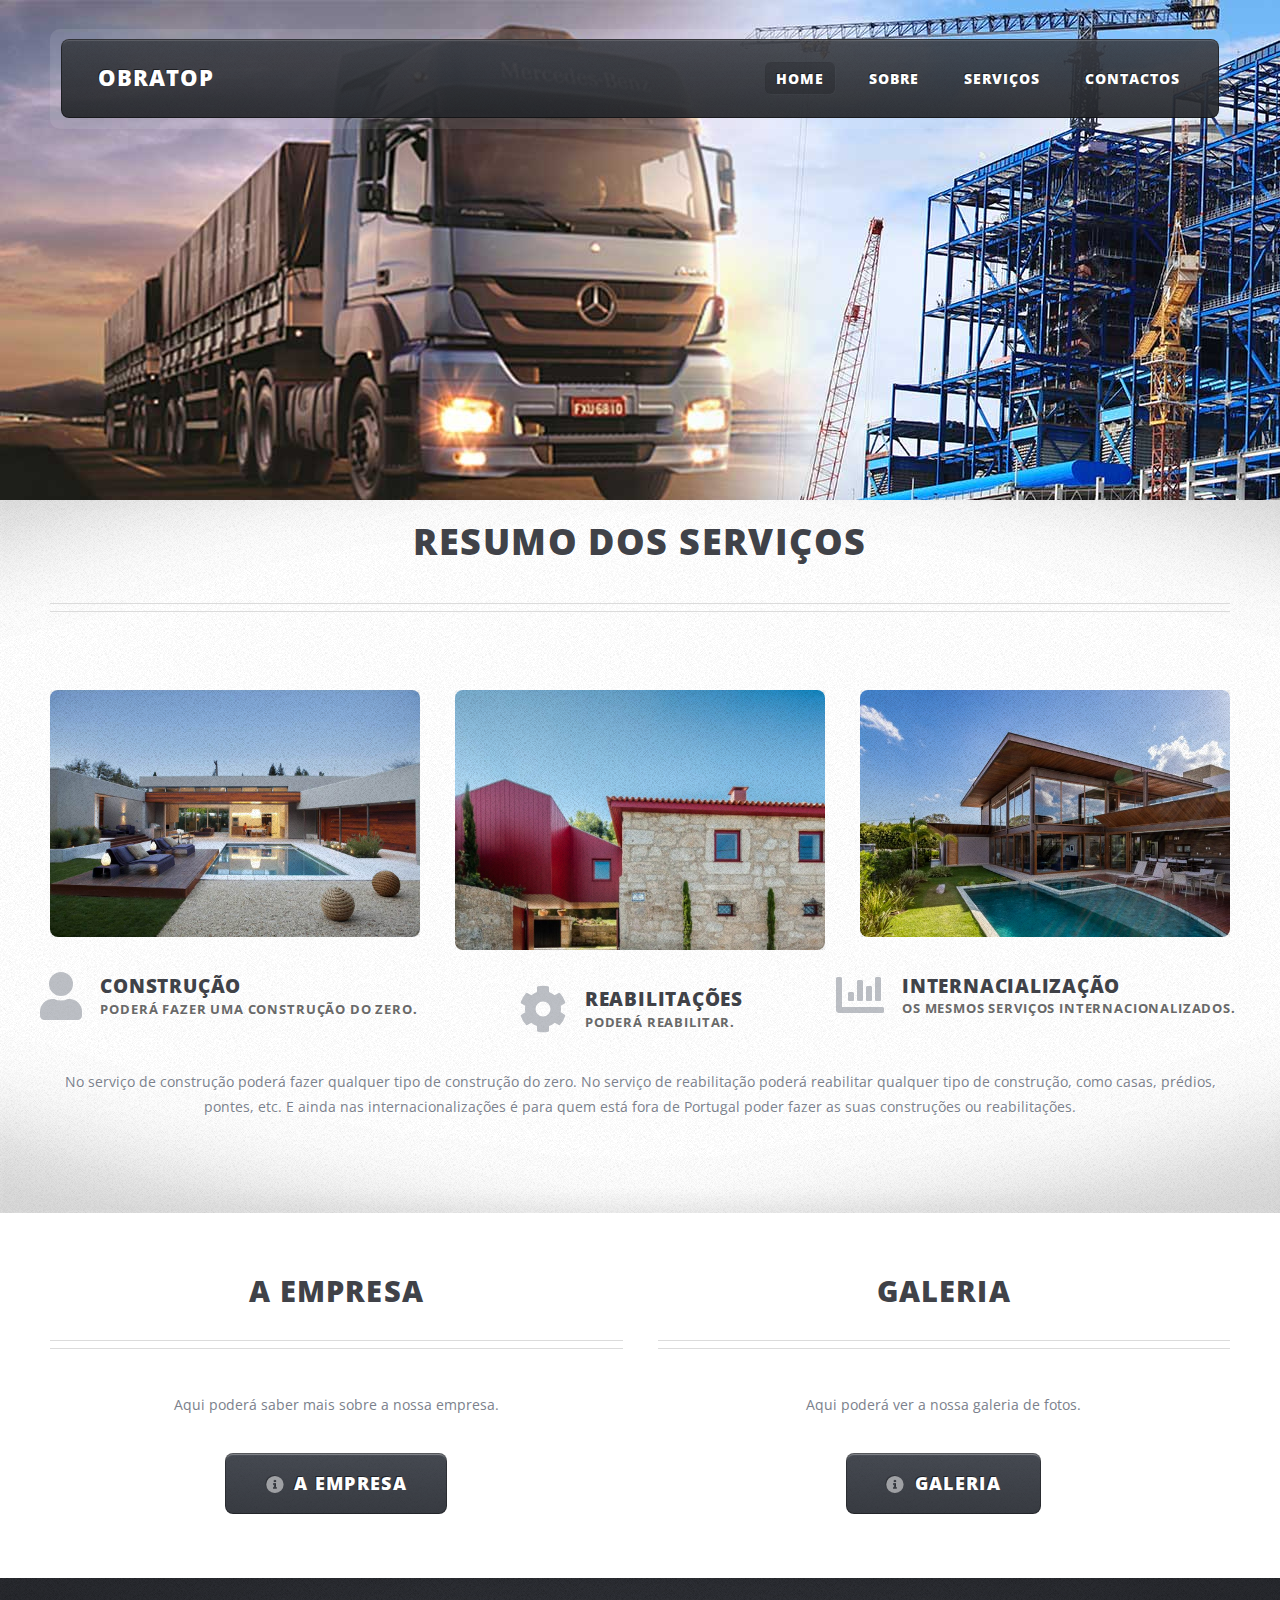
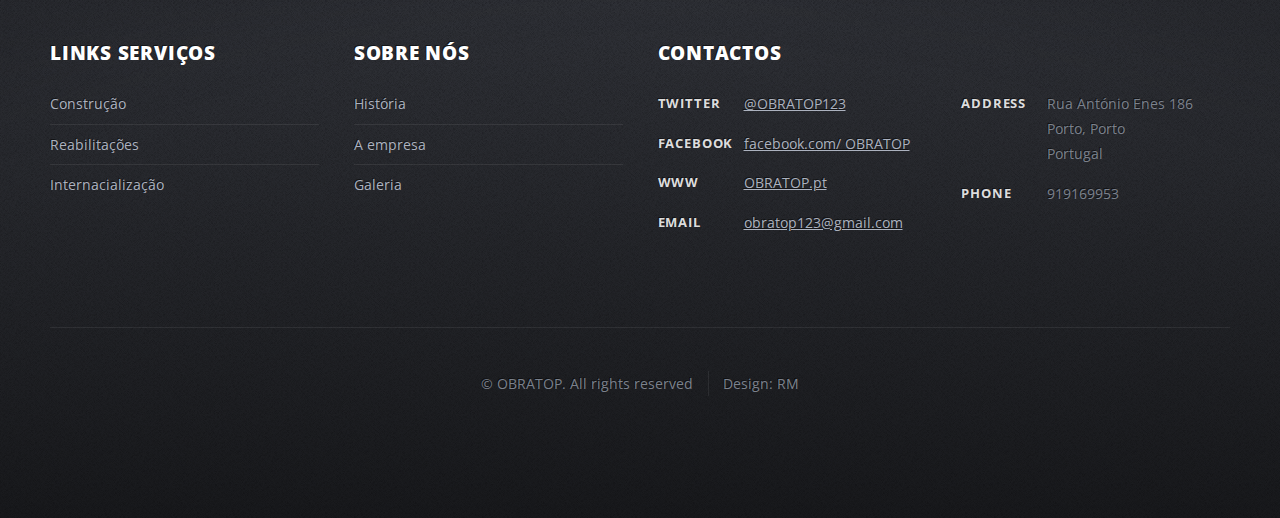
==== commit 531ef7ee: "1" ====
--- a/index.html
+++ b/index.html
@@ -25,7 +25,7 @@
 					<div class="container">
 
 						<!-- Header -->
-							<header id="header">
+							<header id="header" style="z-index: 2;">
 								<div class="inner">
 
 									<!-- Logo -->
@@ -60,11 +60,11 @@
 							</header>
 
 						<!-- Banner -->
-							<div id="banner">
+							<div id="banner" style="z-index: 2;">
 								<h2 style="color:aliceblue;  -webkit-text-stroke: 3px black"><strong>OBRATOP:</strong>Vens aqui 
 								<br>e vives on TOP</h2>
 							</div>
-							<div id="fundo" style="z-index: -1; position: absolute; top: 0; left: 0; ">
+							<div id="fundo" style="z-index: 1; position: absolute; top: 0; left: 0; ">
 								<img src="images/header.jpg" usemap="#map" alt="imagem ilustrativa com um camião, uma grua e um estaleiro de construção" > 
 								<map name="map">
 									<area target="_self" alt="Internacionalização" title="Internacionalização" href="completos.html" coords="98,451,369,495,738,488,737,37,547,-3,323,56,90,300,90,432" shape="poly">
@@ -91,7 +91,8 @@
 										</div>
 										<div class="col-4 col-12-medium">
 											<section>
-												<a href="divisoes.html" class="image featured"><img src="images/pic01.jpg" alt="" /></a>
+												
+												<a href="divisoes.html" class="image featured"><img src="images/pic01.jpg" alt="Quintal traserio de uma casa com piscina e relvado" /></a>
 												<header class="second icon solid fa-user">
 													<h3>Construção</h3>
 													<p>Poderá fazer uma construção do zero.</p>
@@ -100,7 +101,7 @@
 										</div>
 										<div class="col-4 col-12-medium">
 											<section>
-												<a href="exteriores.html" class="image featured"><img src="images/pic02.jpg" alt="" /></a>
+												<a href="exteriores.html" class="image featured"><img src="images/pic02.jpg" alt="Casa de pedra modernizada " /></a>
 												<header class="second icon solid fa-cog">
 													<h3>Reabilitações</h3>
 													<p>Poderá reabilitar.</p>
@@ -109,7 +110,7 @@
 										</div>
 										<div class="col-4 col-12-medium">
 											<section>
-												<a href="completos.html" class="image featured"><img src="images/pic03.jpg" alt="" /></a>
+												<a href="completos.html" class="image featured"><img src="images/pic03.jpg" alt="Quintal traseiro de casa moderna de madeira e vidro com piscina" /></a>
 												<header class="second icon solid fa-chart-bar">
 													<h3>Internacialização</h3>
 													<p>Os mesmos serviços internacionalizados.</p>
